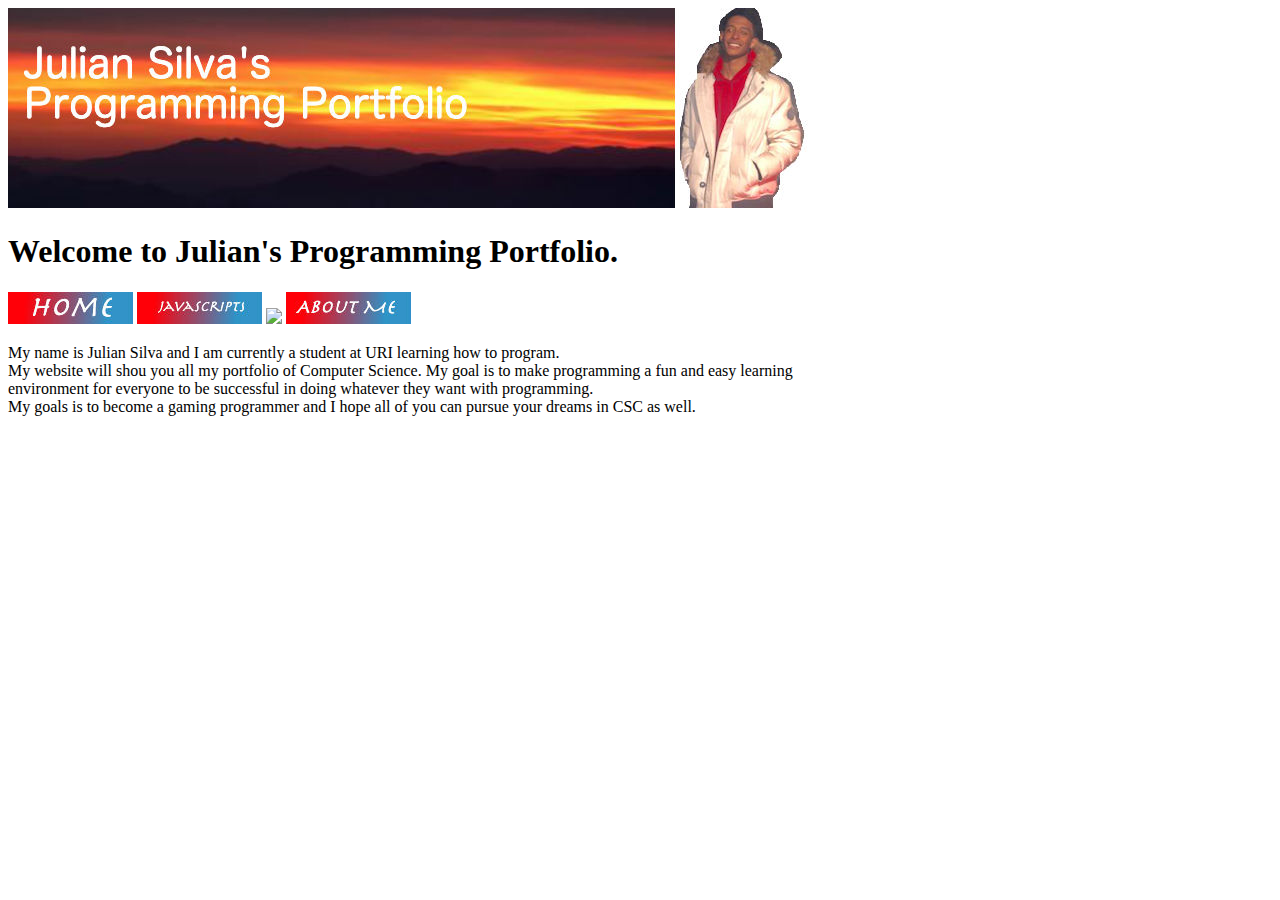
==== index.html @ fd8a1c34 "Update index.html" ====
<!DOCTYPE html>
<html>

  <head>
    <meta charset="utf-8">
    <title>Julian's Programming Portfolio</title>
    <img src="myBanner.png"></a>
  </head>
  
  <body>
    
    <h1>Welcome to Julian's Programming Portfolio.</h1>
    <a href="JSilva35.github.io"><img src="Home.png"></a>
    <a href="JSilva35.github.io/Javascript.html"><img src="Javascripts.png"></a>
    <a href="JSilva35.github.io/Apps.htm"><img src="Apps.png"></a>
    <a href="JSilva35.github.io/About.html"><img src="AboutMe.png"></a>
  
  <p>My name is Julian Silva and I am currently a student at URI learning how to program.<br>
  My website will shou you all my portfolio of Computer Science. My goal is to make programming a fun and easy learning<br>
  environment for everyone to be successful in doing whatever they want with programming.<br>
  My goals is to become a gaming programmer and I hope all of you can pursue your dreams in CSC as well.</p>
  
  
  </body>
  
</html>
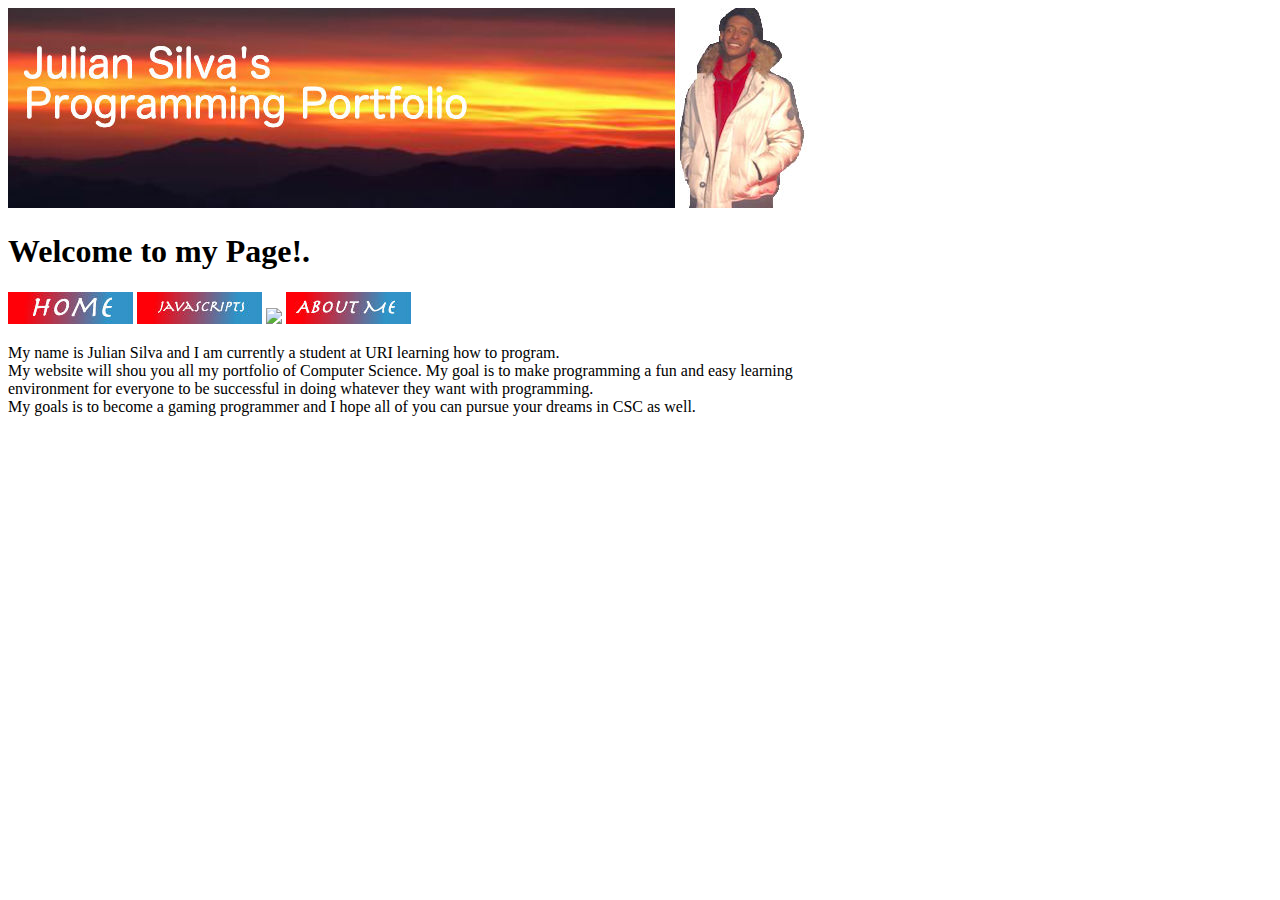
==== commit b2691f70: "Update index.html" ====
--- a/index.html
+++ b/index.html
@@ -9,7 +9,7 @@
   
   <body>
     
-    <h1>Welcome to Julian's Programming Portfolio.</h1>
+    <h1>Welcome to my Page!.</h1>
     <a href="JSilva35.github.io"><img src="Home.png"></a>
     <a href="JSilva35.github.io/Javascript.html"><img src="Javascripts.png"></a>
     <a href="JSilva35.github.io/Apps.htm"><img src="Apps.png"></a>
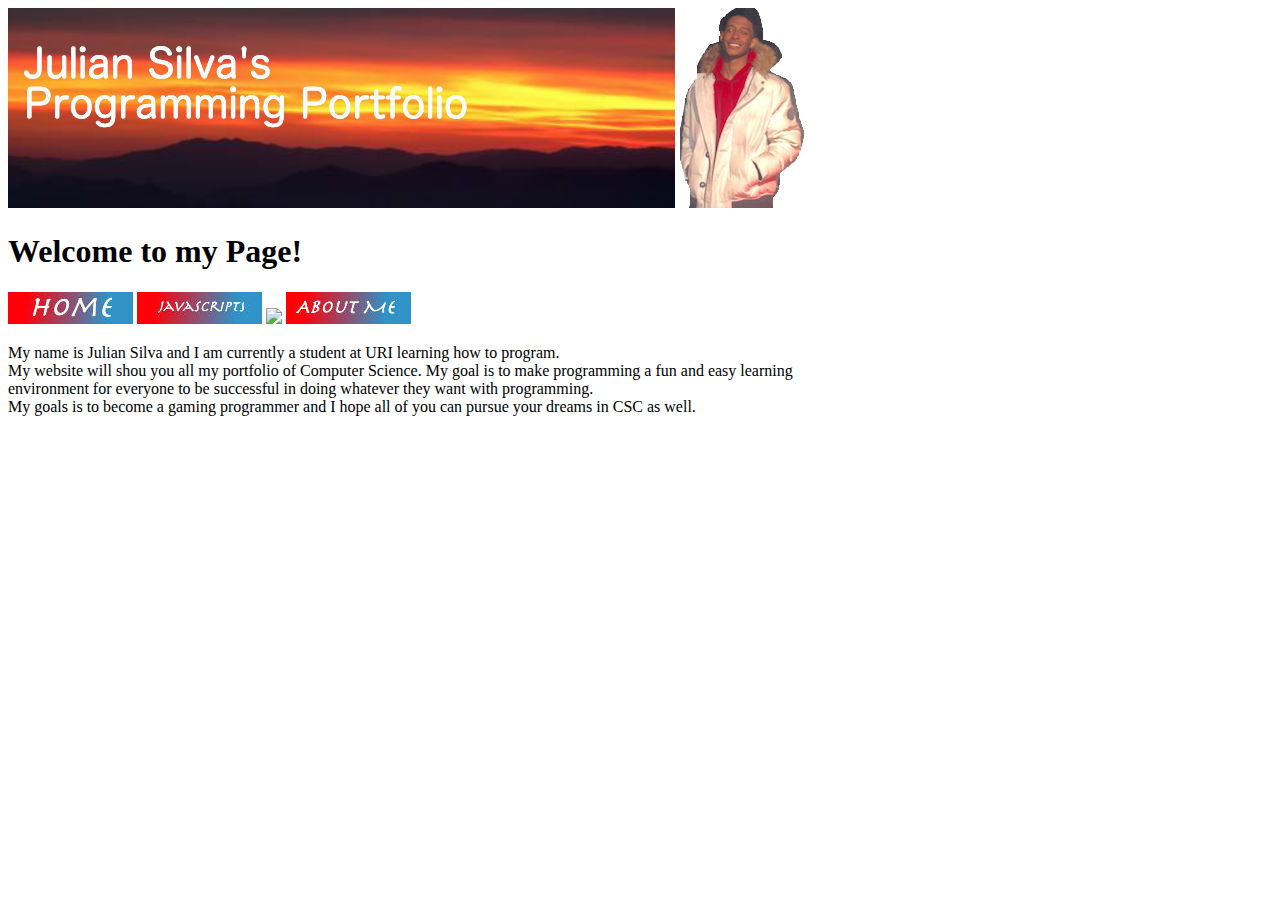
==== commit 91b02384: "Update index.html" ====
--- a/index.html
+++ b/index.html
@@ -9,7 +9,7 @@
   
   <body>
     
-    <h1>Welcome to my Page!.</h1>
+    <h1>Welcome to my Page!</h1>
     <a href="JSilva35.github.io"><img src="Home.png"></a>
     <a href="JSilva35.github.io/Javascript.html"><img src="Javascripts.png"></a>
     <a href="JSilva35.github.io/Apps.htm"><img src="Apps.png"></a>
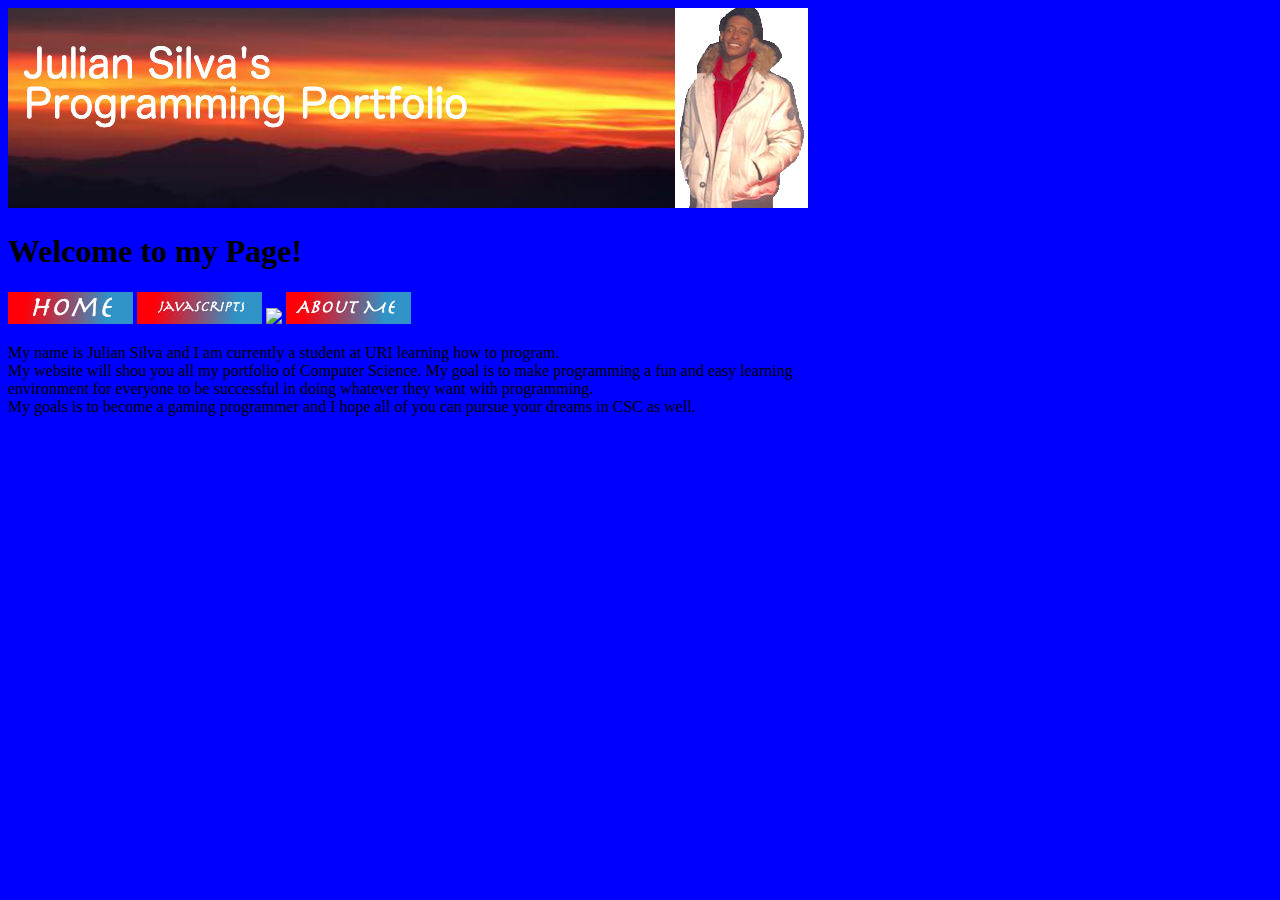
==== commit 34b43c1c: "Update index.html" ====
--- a/index.html
+++ b/index.html
@@ -4,10 +4,15 @@
   <head>
     <meta charset="utf-8">
     <title>Julian's Programming Portfolio</title>
+    <link rel="stylesheet" type="text/css" href="mystyle.css">
     <img src="myBanner.png"></a>
   </head>
   
   <body>
+    <style> 
+      body {
+        background-color: 
+    </style>
     
     <h1>Welcome to my Page!</h1>
     <a href="JSilva35.github.io"><img src="Home.png"></a>
--- a/mystyle.css
+++ b/mystyle.css
@@ -0,0 +1 @@
+body { background-color: #0000FF;}
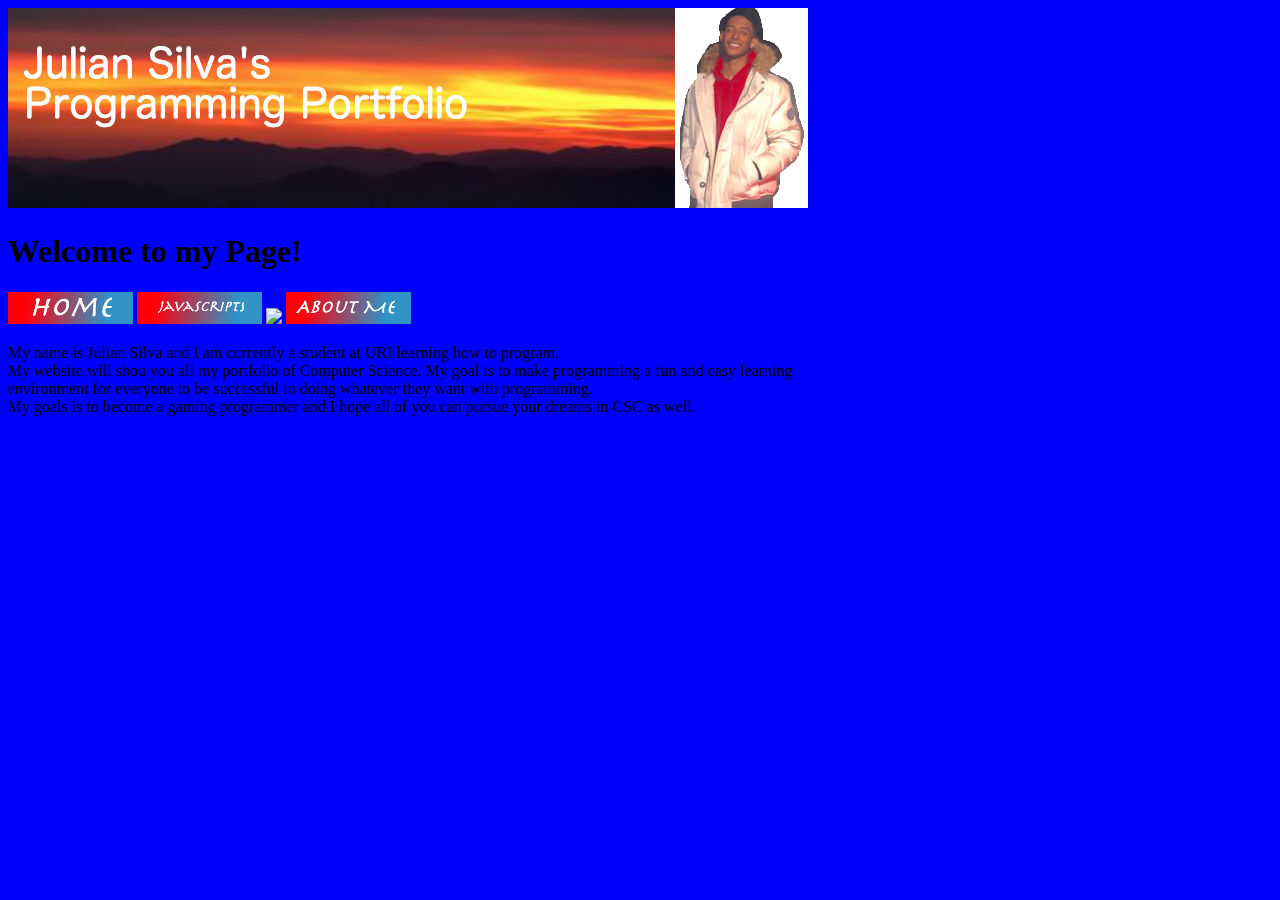
==== commit 7bb85bcd: "Update index.html" ====
--- a/index.html
+++ b/index.html
@@ -11,7 +11,8 @@
   <body>
     <style> 
       body {
-        background-color: 
+        background-image: url("myBackground.jpg");
+      }
     </style>
     
     <h1>Welcome to my Page!</h1>
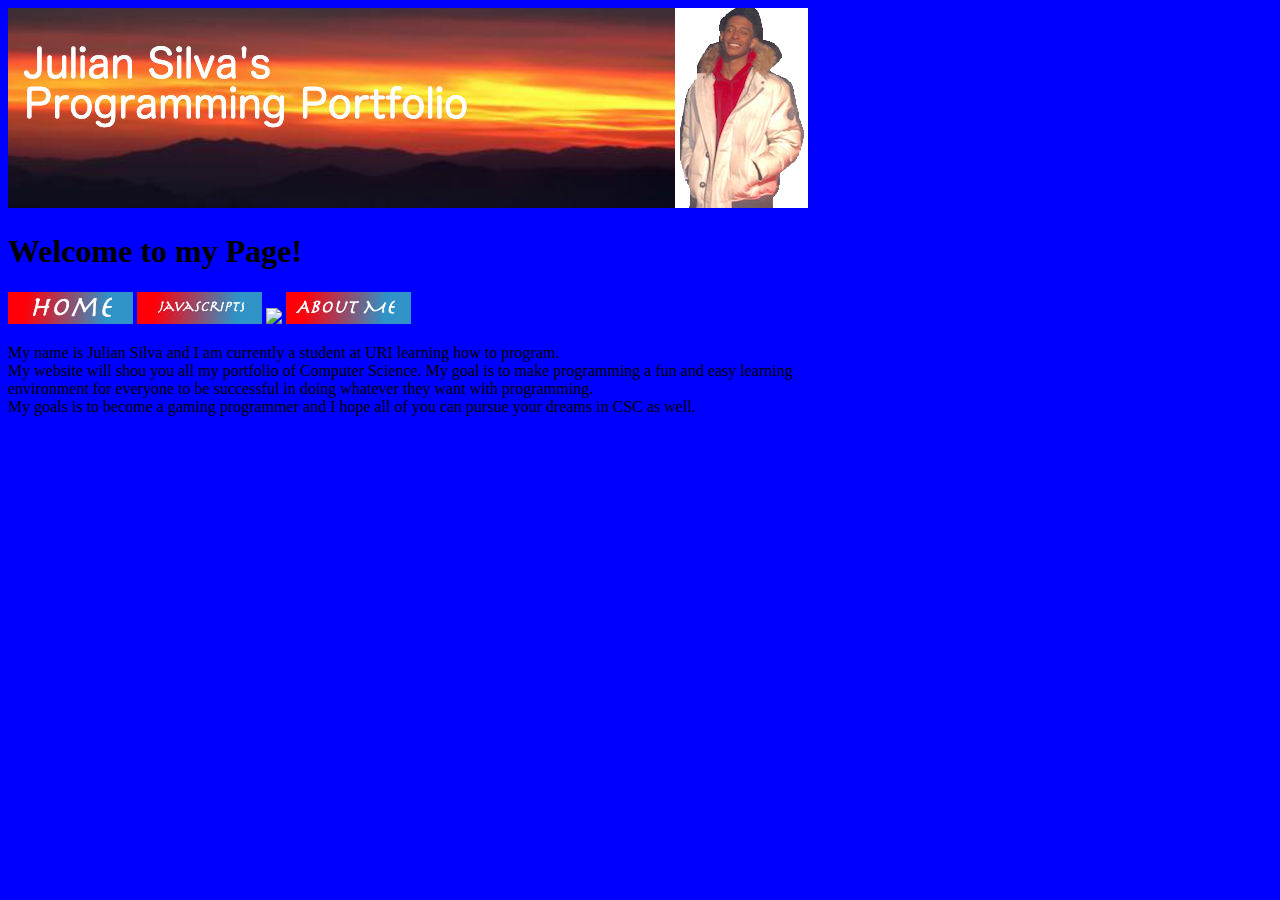
==== commit 133adfda: "Update index.html" ====
--- a/index.html
+++ b/index.html
@@ -11,7 +11,7 @@
   <body>
     <style> 
       body {
-        background-image: url("myBackground.jpg");
+        background-color: babyblue;
       }
     </style>
     
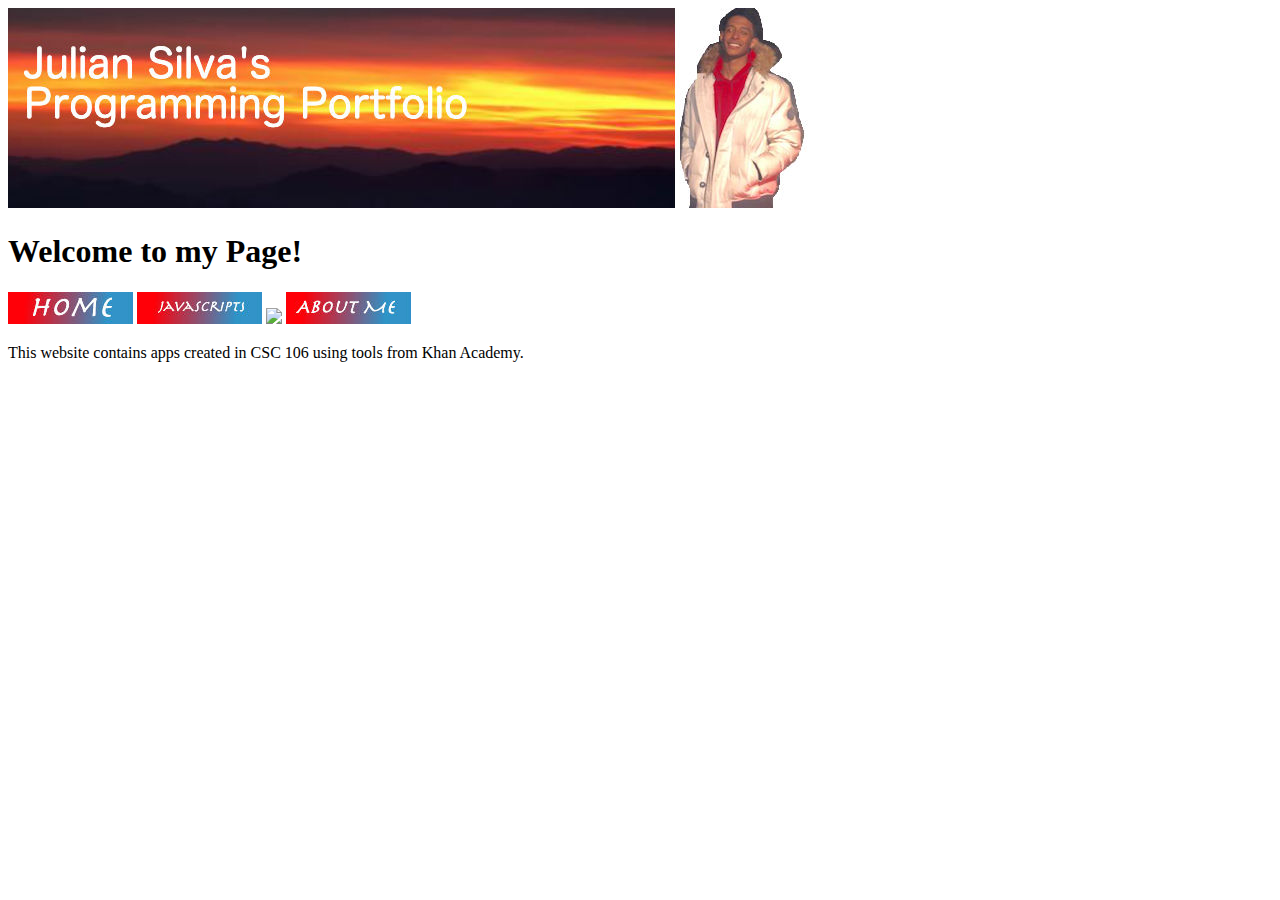
==== commit 45eca2b8: "Update index.html" ====
--- a/index.html
+++ b/index.html
@@ -16,15 +16,12 @@
     </style>
     
     <h1>Welcome to my Page!</h1>
-    <a href="JSilva35.github.io"><img src="Home.png"></a>
-    <a href="JSilva35.github.io/Javascript.html"><img src="Javascripts.png"></a>
-    <a href="JSilva35.github.io/Apps.htm"><img src="Apps.png"></a>
-    <a href="JSilva35.github.io/About.html"><img src="AboutMe.png"></a>
+    <td id="nav-td"><a href="index.html"><img src="Home.png"></a></td>
+    <td id="nav-td"><a href="Javascript.html"><img src="Javascripts.png"></a></td>
+    <td id="nav-td"><a href="Apps.html"><img src="Apps.png"></a></td>
+    <td id="nav-td"><a href="About.html"><img src="AboutMe.png"></a></td>
   
-  <p>My name is Julian Silva and I am currently a student at URI learning how to program.<br>
-  My website will shou you all my portfolio of Computer Science. My goal is to make programming a fun and easy learning<br>
-  environment for everyone to be successful in doing whatever they want with programming.<br>
-  My goals is to become a gaming programmer and I hope all of you can pursue your dreams in CSC as well.</p>
+  <p>This website contains apps created in CSC 106 using tools from Khan Academy.</p>
   
   
   </body>
--- a/mystyle.css
+++ b/mystyle.css
@@ -1 +1,3 @@
-body { background-color: #0000FF;}
+body { background-color: babyblue;}
+
+#nav-td {width: 200px: text-align:center;}
